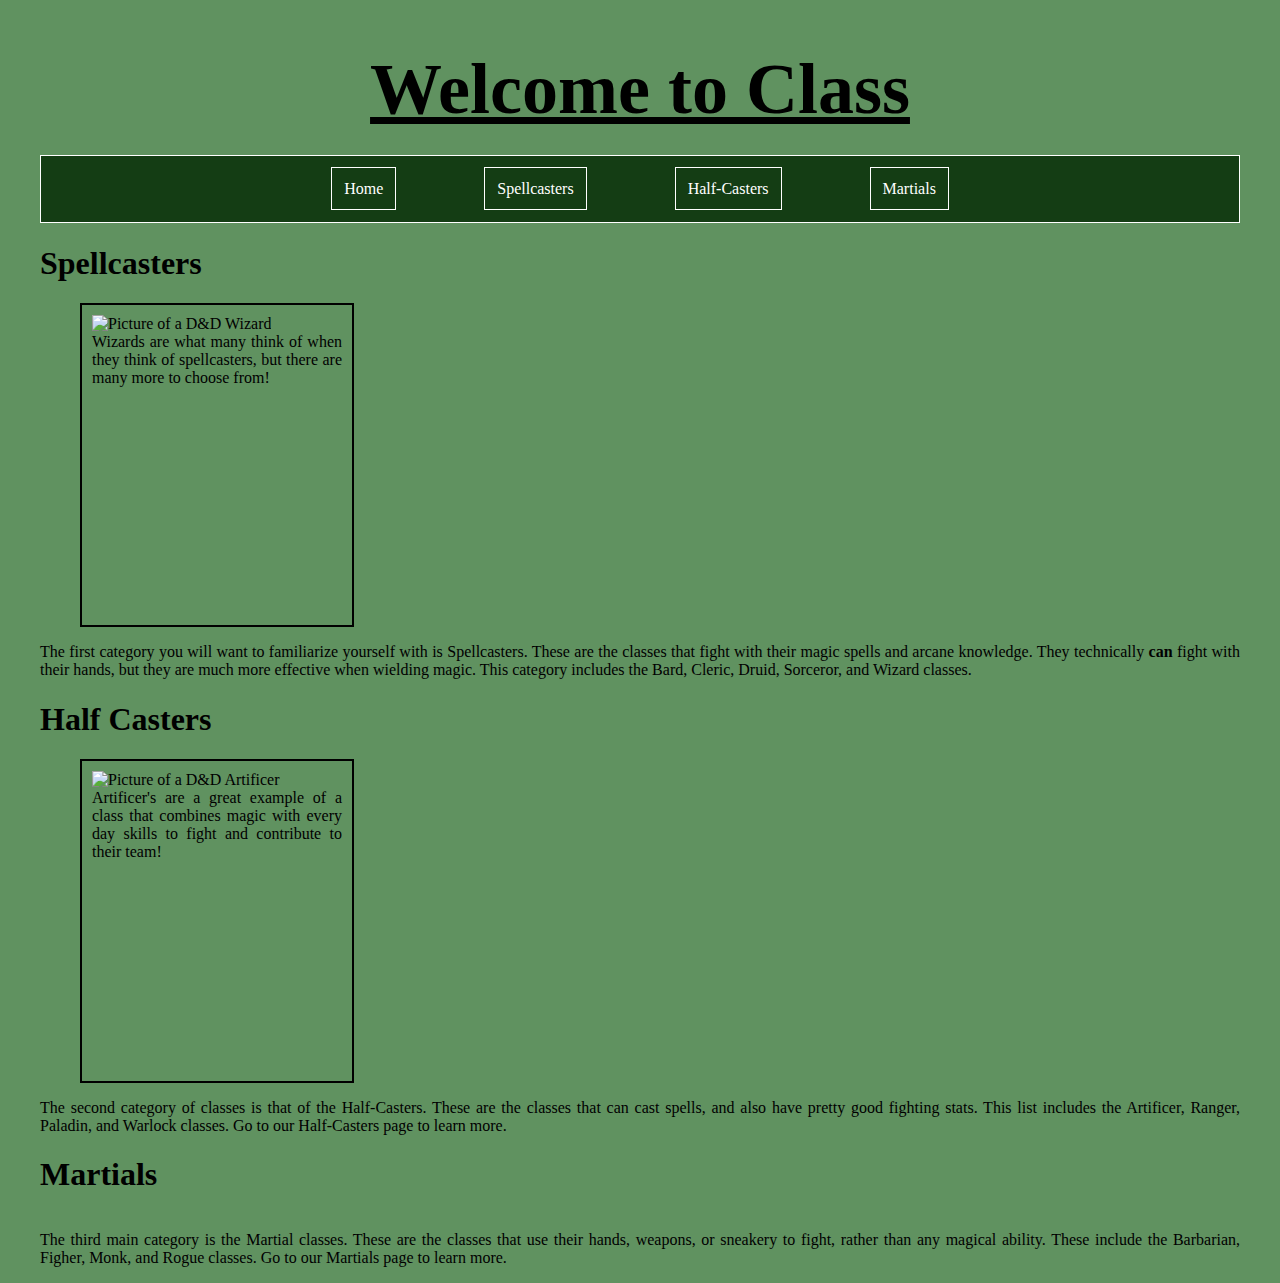
==== index.html @ 6b55c190 "artificers" ====
<!DOCTYPE html>
<html lang="en-US">
  <head>
    <title>Intro to D&D Classes</title>
    <link href="indexstyle.css" rel="stylesheet"/>
  </head>
  <div class="menu-container">  
    <main>
        <header>
           <h1 id="site-title">Welcome to Class</h1>
          <body>
            <nav>
              <ul>
                <li><a href="index.html" alt="go to homepage">Home</a></li>
                <li><a href="spellcasters.html" alt="go to spellcaster page">Spellcasters</a></li>
                <li><a href="halfcasters.html" alt="go to halfcaster page">Half-Casters</a></li>
                <li><a href="Martials.html" alt="go to martial page">Martials</a></li>
              </ul>
            </nav>
            </div>
        </header>
        <div class="main-container">
          <article>
            <h1>Spellcasters</h1>
            <p>
              <figure class="spellcaster-image">
              <img alt="Picture of a D&D Wizard" src="https://formofdread.files.wordpress.com/2023/08/token_162.png">
              <figcaption>
                Wizards are what many think of when they think of spellcasters, but there are many more to choose from!
              </figcaption>
              </figure>
              The first category you will want to familiarize yourself with is Spellcasters. These are the classes that fight with their magic spells and arcane knowledge. They technically <strong>can</strong> fight with their hands, but they are much more effective when wielding magic. This category includes the Bard, Cleric, Druid, Sorceror, and Wizard classes.
            </p>
          <h1>Half Casters</h1>
            <p>
              <figure class="spellcaster-image">
                <img alt="Picture of a D&D Artificer" src="https://i.pinimg.com/originals/24/0f/61/240f61443c28971198cf2741002cce6e.png">
                <figcaption>
                  Artificer's are a great example of a class that combines magic with every day skills to fight and contribute to their team!
                </figcaption>
                </figure>
              The second category of classes is that of the Half-Casters. These are the classes that can cast spells, and also have pretty good fighting stats. This list includes the Artificer, Ranger, Paladin, and Warlock classes. Go to our Half-Casters page to learn more.
            </p>
          <h1>Martials</h1>
            <p>
              The third main category is the Martial classes. These are the classes that use their hands, weapons, or sneakery to fight, rather than any magical ability. These include the Barbarian, Figher, Monk, and Rogue classes. Go to our Martials page to learn more.
            </p>
        </article>
      </body>
    </div>
  </main>
</html>
---- indexstyle.css ----
h1#site-title{
    color: black;
    text-align:center;
    font-size:72px;
    margin-bottom:24px;
    text-decoration:underline;
  }
  header nav ul {
    background: #143d14;
    color:white;
    list-style:none;
    text-align:center;
    padding:24px;
    border: 1px solid white;
  }
  nav ul li{
    padding:42px;
    display:inline;
    overflow:hidden;
  }
  header nav ul li a{
    text-decoration:none;
    color:white;
    border:1px solid white;
    padding:12px;
  }
  nav ul li a:hover{
    text-decoration:underline;
  }  
  body{
    background-color:#609260;
  }
  figure{
    border: 2px solid black;
    padding:10px;
    width: 250px; 
    height:300px; 
  }
  img{
    max-width: 250px;
  }
  article{
    text-align: justify;
  }
  p{
    float:right;
  }
  .main-container{
    width: 96%;
    margin: 0 auto;
    max-width: 1200px;
    text-align:center;
    display:block;
  }
  .menu-container{
    width: 96%;
    margin: 0 auto;
    max-width: 1200px;
    text-align:center;
    display:block;
  }
p{
  text-align:justify;
}
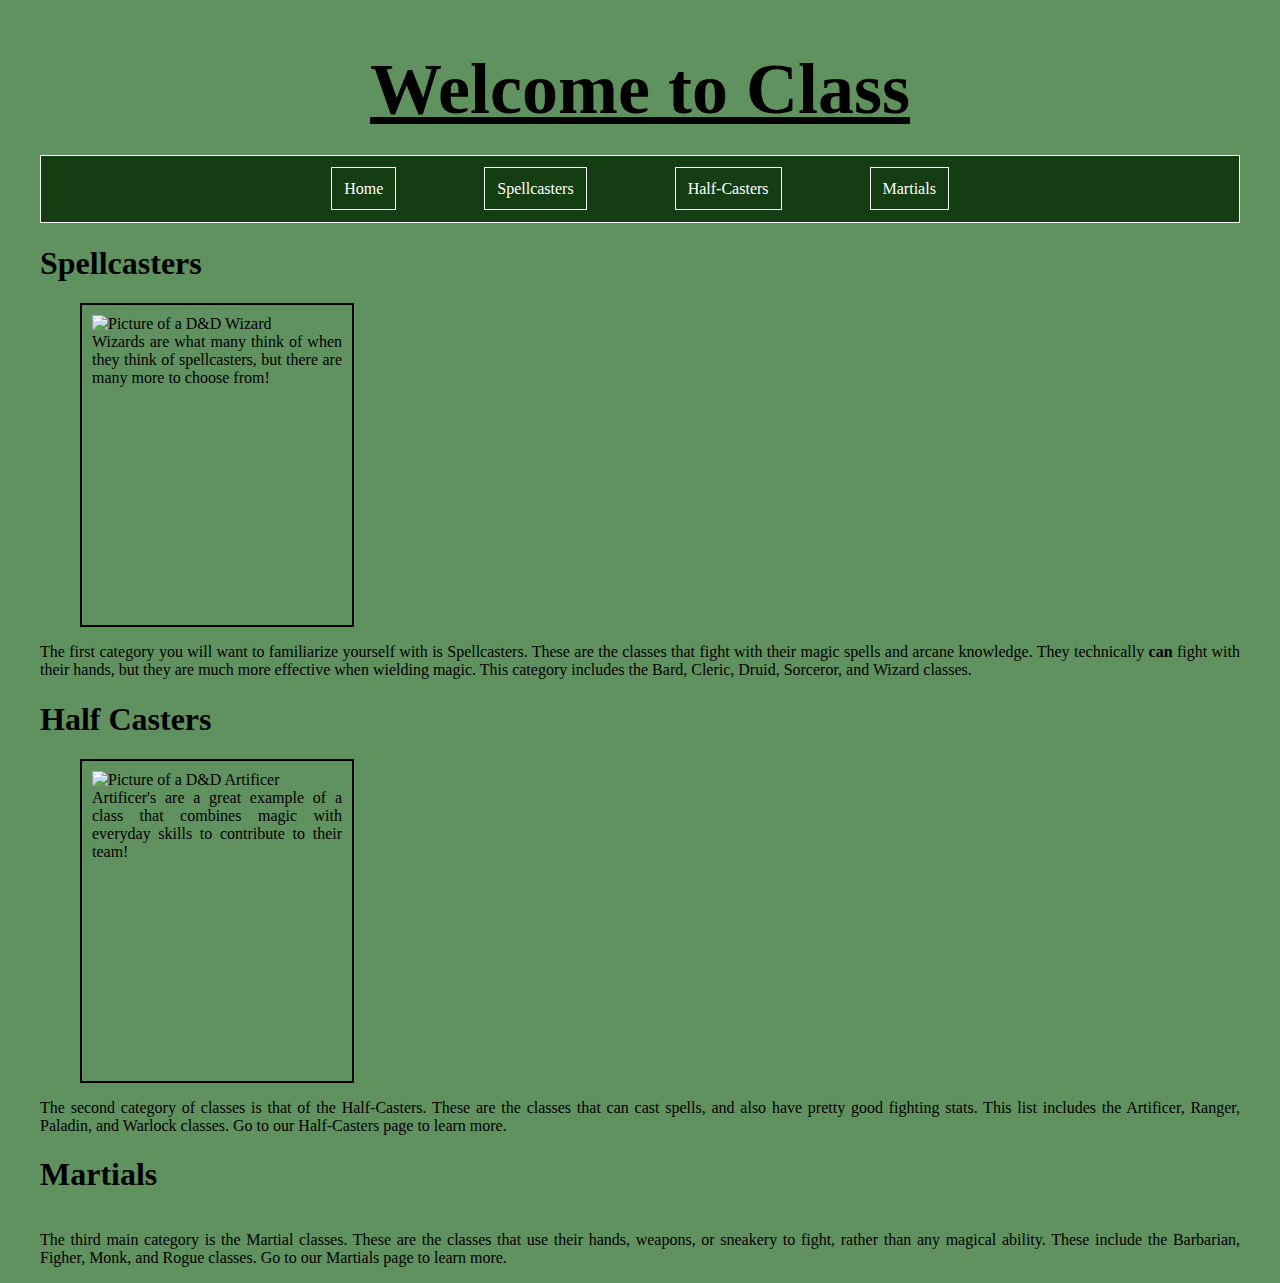
==== commit c24a07b0: "fix artificer caption" ====
--- a/index.html
+++ b/index.html
@@ -36,7 +36,7 @@
               <figure class="spellcaster-image">
                 <img alt="Picture of a D&D Artificer" src="https://i.pinimg.com/originals/24/0f/61/240f61443c28971198cf2741002cce6e.png">
                 <figcaption>
-                  Artificer's are a great example of a class that combines magic with every day skills to fight and contribute to their team!
+                  Artificer's are a great example of a class that combines magic with everyday skills to contribute to their team!
                 </figcaption>
                 </figure>
               The second category of classes is that of the Half-Casters. These are the classes that can cast spells, and also have pretty good fighting stats. This list includes the Artificer, Ranger, Paladin, and Warlock classes. Go to our Half-Casters page to learn more.
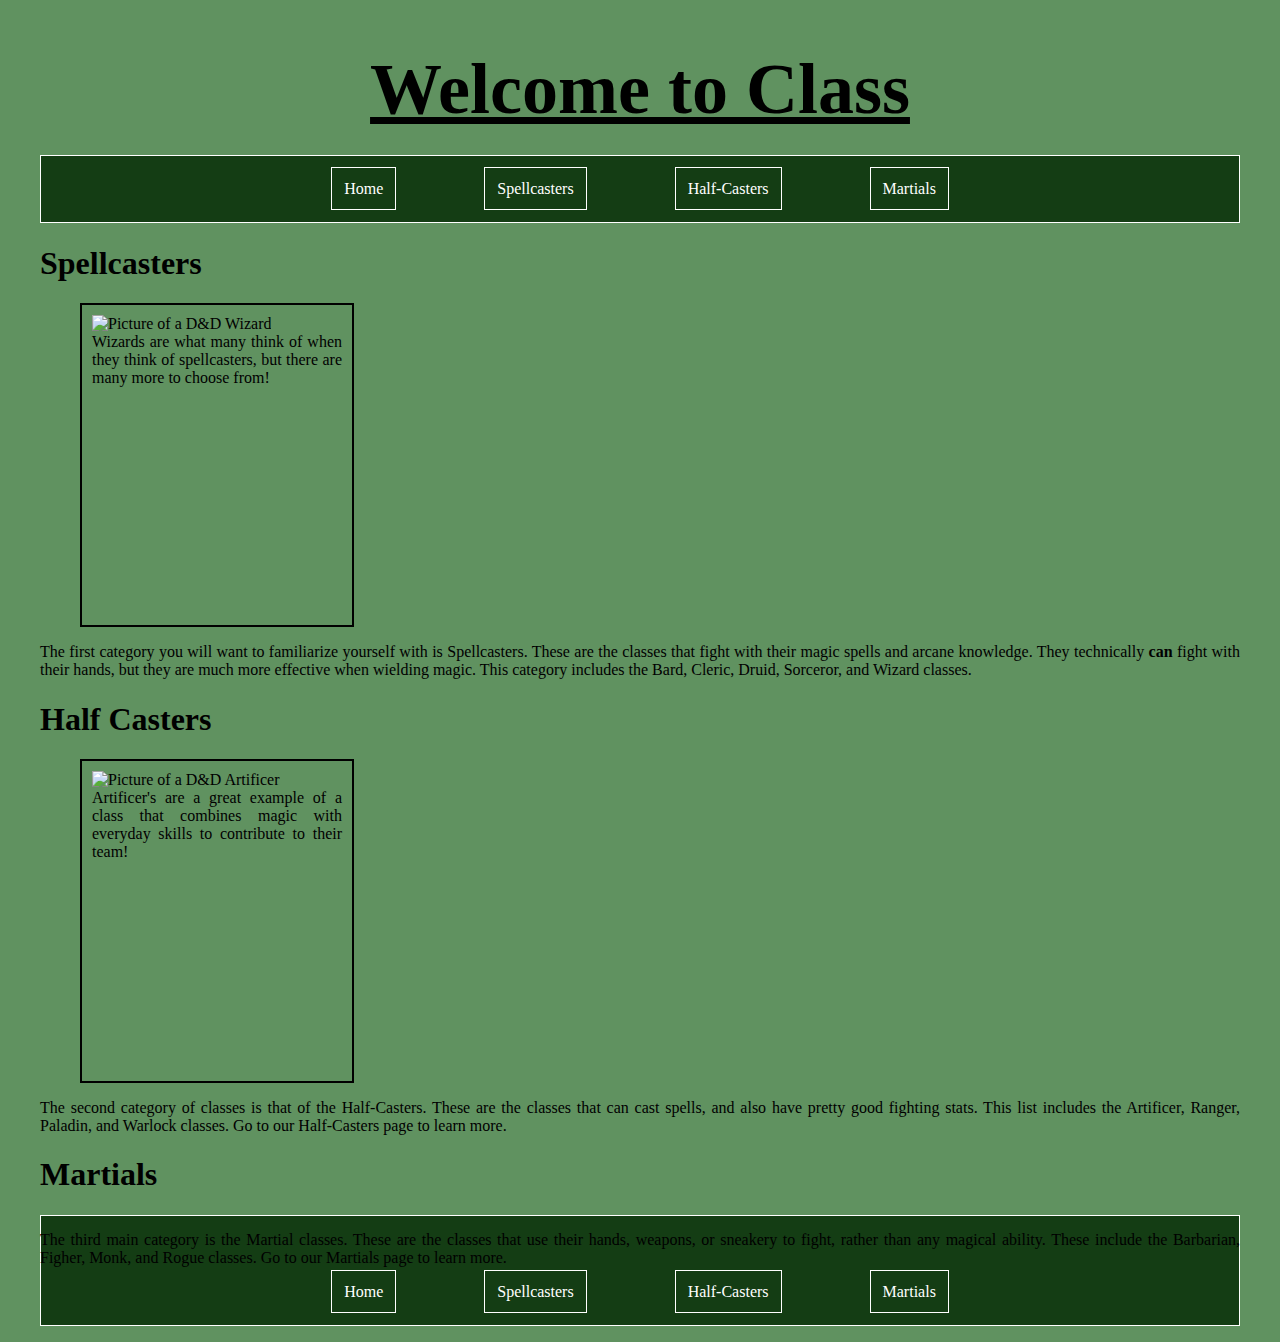
==== commit 25c65445: "add footer" ====
--- a/index.html
+++ b/index.html
@@ -47,6 +47,16 @@
             </p>
         </article>
       </body>
+      <footer>
+      <nav>
+        <ul>
+          <li><a href="index.html" alt="go to homepage">Home</a></li>
+          <li><a href="spellcasters.html" alt="go to spellcaster page">Spellcasters</a></li>
+          <li><a href="halfcasters.html" alt="go to halfcaster page">Half-Casters</a></li>
+          <li><a href="Martials.html" alt="go to martial page">Martials</a></li>
+        </ul>
+      </nav>
+    </footer>
     </div>
   </main>
 </html>--- a/indexstyle.css
+++ b/indexstyle.css
@@ -61,4 +61,26 @@
   }
 p{
   text-align:justify;
-}+}
+footer nav ul {
+  background: #143d14;
+  color:white;
+  list-style:none;
+  text-align:center;
+  padding:24px;
+  border: 1px solid white;
+}
+nav ul li{
+  padding:42px;
+  display:inline;
+  overflow:hidden;
+}
+footer nav ul li a{
+  text-decoration:none;
+  color:white;
+  border:1px solid white;
+  padding:12px;
+}
+nav ul li a:hover{
+  text-decoration:underline;
+}  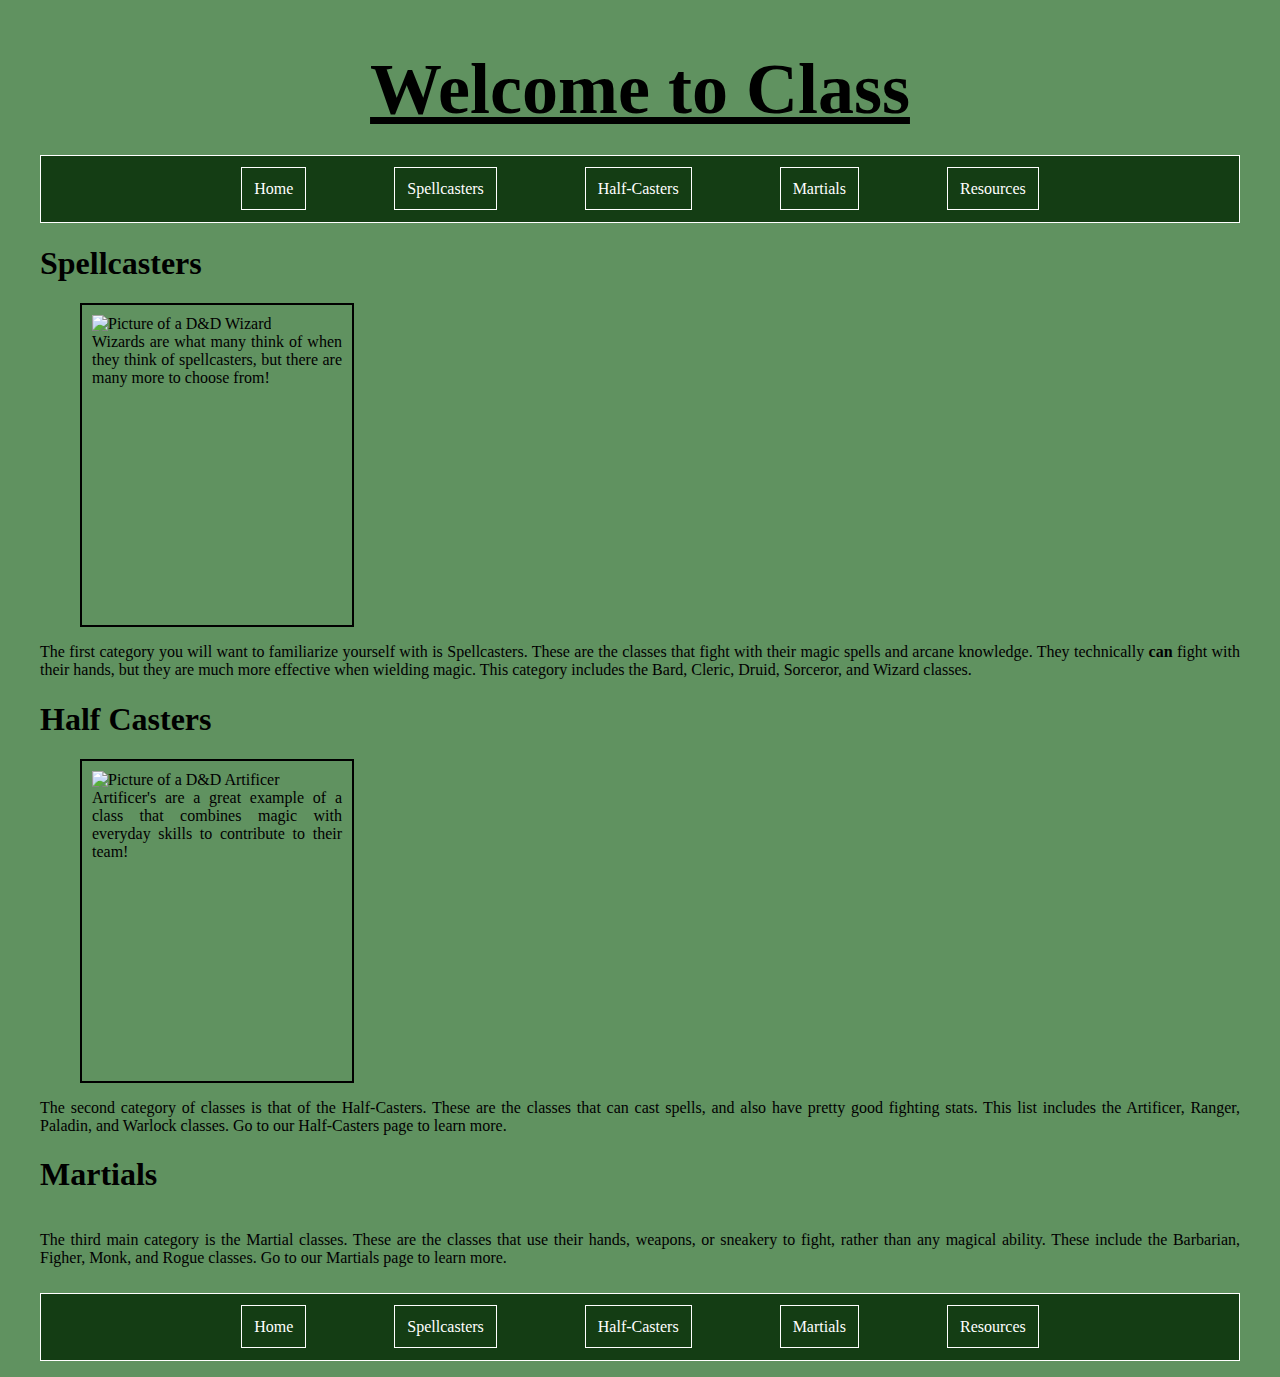
==== commit 12da655e: "add resources page" ====
--- a/index.html
+++ b/index.html
@@ -15,6 +15,7 @@
                 <li><a href="spellcasters.html" alt="go to spellcaster page">Spellcasters</a></li>
                 <li><a href="halfcasters.html" alt="go to halfcaster page">Half-Casters</a></li>
                 <li><a href="Martials.html" alt="go to martial page">Martials</a></li>
+                <li><a href="resources.html" alt="go to resources page">Resources</a></li>
               </ul>
             </nav>
             </div>
@@ -54,6 +55,7 @@
           <li><a href="spellcasters.html" alt="go to spellcaster page">Spellcasters</a></li>
           <li><a href="halfcasters.html" alt="go to halfcaster page">Half-Casters</a></li>
           <li><a href="Martials.html" alt="go to martial page">Martials</a></li>
+          <li><a href="resources.html" alt="go to resources page">Resources</a></li>
         </ul>
       </nav>
     </footer>
--- a/indexstyle.css
+++ b/indexstyle.css
@@ -69,6 +69,7 @@
   text-align:center;
   padding:24px;
   border: 1px solid white;
+  margin-top:100px;
 }
 nav ul li{
   padding:42px;
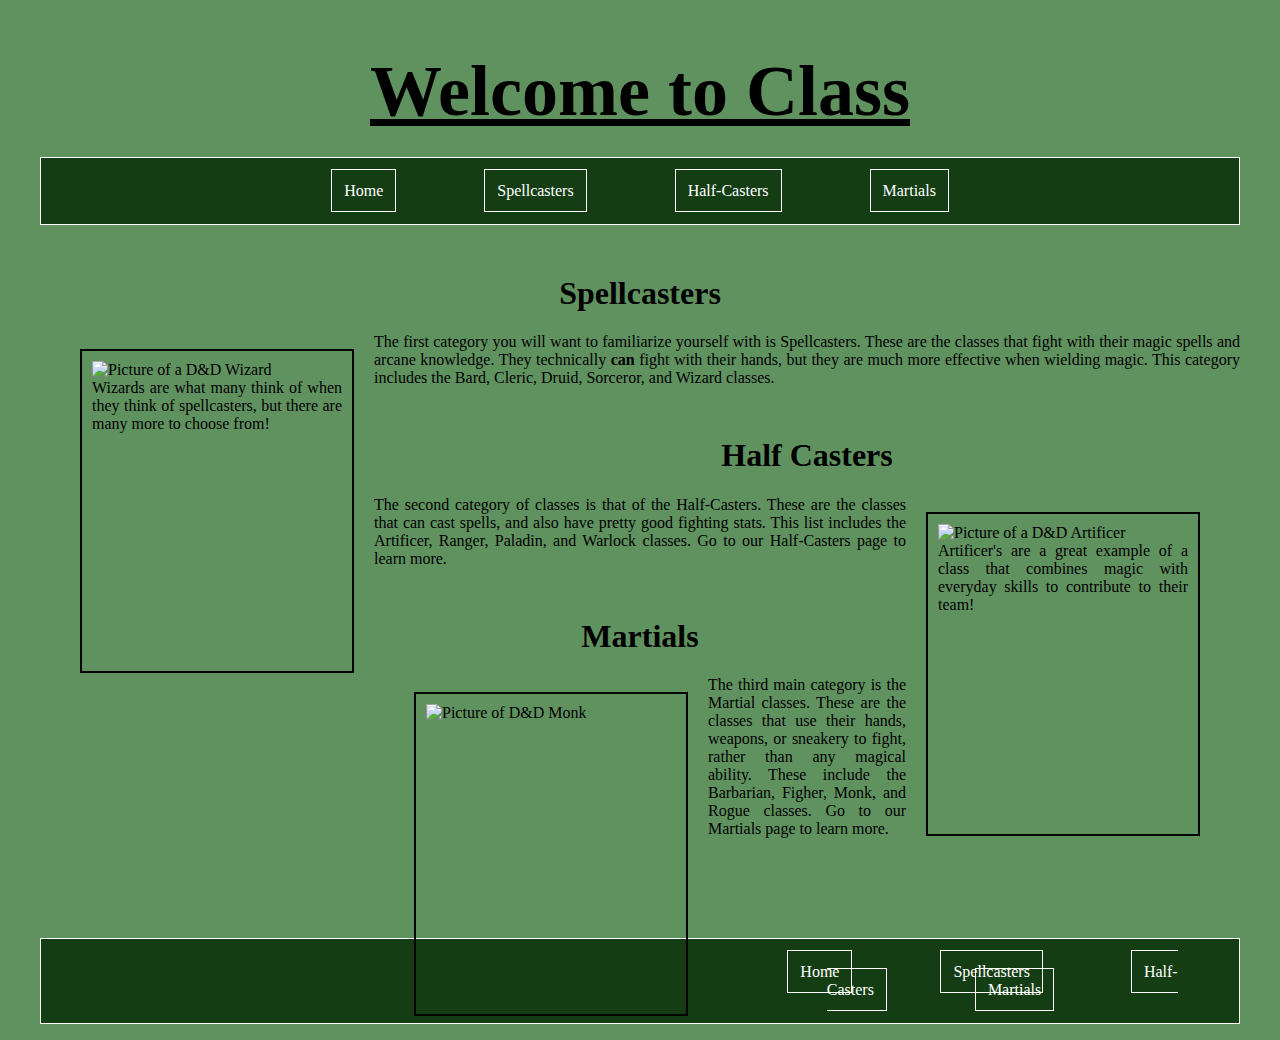
==== commit 1bf58087: "photo formats" ====
--- a/index.html
+++ b/index.html
@@ -15,7 +15,6 @@
                 <li><a href="spellcasters.html" alt="go to spellcaster page">Spellcasters</a></li>
                 <li><a href="halfcasters.html" alt="go to halfcaster page">Half-Casters</a></li>
                 <li><a href="Martials.html" alt="go to martial page">Martials</a></li>
-                <li><a href="resources.html" alt="go to resources page">Resources</a></li>
               </ul>
             </nav>
             </div>
@@ -24,7 +23,7 @@
           <article>
             <h1>Spellcasters</h1>
             <p>
-              <figure class="spellcaster-image">
+              <figure class="section-image odd">
               <img alt="Picture of a D&D Wizard" src="https://formofdread.files.wordpress.com/2023/08/token_162.png">
               <figcaption>
                 Wizards are what many think of when they think of spellcasters, but there are many more to choose from!
@@ -34,7 +33,7 @@
             </p>
           <h1>Half Casters</h1>
             <p>
-              <figure class="spellcaster-image">
+              <figure class="section-image even">
                 <img alt="Picture of a D&D Artificer" src="https://i.pinimg.com/originals/24/0f/61/240f61443c28971198cf2741002cce6e.png">
                 <figcaption>
                   Artificer's are a great example of a class that combines magic with everyday skills to contribute to their team!
@@ -44,6 +43,9 @@
             </p>
           <h1>Martials</h1>
             <p>
+              <figure class="section-image odd">
+                <img alt="Picture of D&D Monk" src="https://i.pinimg.com/originals/5e/9f/e2/5e9fe2d2425c3362e6c0de4061edff57.png">
+              </figure>
               The third main category is the Martial classes. These are the classes that use their hands, weapons, or sneakery to fight, rather than any magical ability. These include the Barbarian, Figher, Monk, and Rogue classes. Go to our Martials page to learn more.
             </p>
         </article>
@@ -55,7 +57,6 @@
           <li><a href="spellcasters.html" alt="go to spellcaster page">Spellcasters</a></li>
           <li><a href="halfcasters.html" alt="go to halfcaster page">Half-Casters</a></li>
           <li><a href="Martials.html" alt="go to martial page">Martials</a></li>
-          <li><a href="resources.html" alt="go to resources page">Resources</a></li>
         </ul>
       </nav>
     </footer>
--- a/indexstyle.css
+++ b/indexstyle.css
@@ -4,6 +4,11 @@
     font-size:72px;
     margin-bottom:24px;
     text-decoration:underline;
+  }
+  h1{
+    text-align:center;
+    margin-top: 50px;
+    font-family: Garamond, Times, serif;
   }
   header nav ul {
     background: #143d14;
@@ -43,7 +48,8 @@
     text-align: justify;
   }
   p{
-    float:right;
+    text-align:justify;
+    float:center;
   }
   .main-container{
     width: 96%;
@@ -62,6 +68,14 @@
 p{
   text-align:justify;
 }
+figure.section-image.odd{
+  float:left;
+  margin-right: 20px;
+  }
+figure.section-image.even{
+    float:right;
+    margin-left: 20px;
+    }
 footer nav ul {
   background: #143d14;
   color:white;
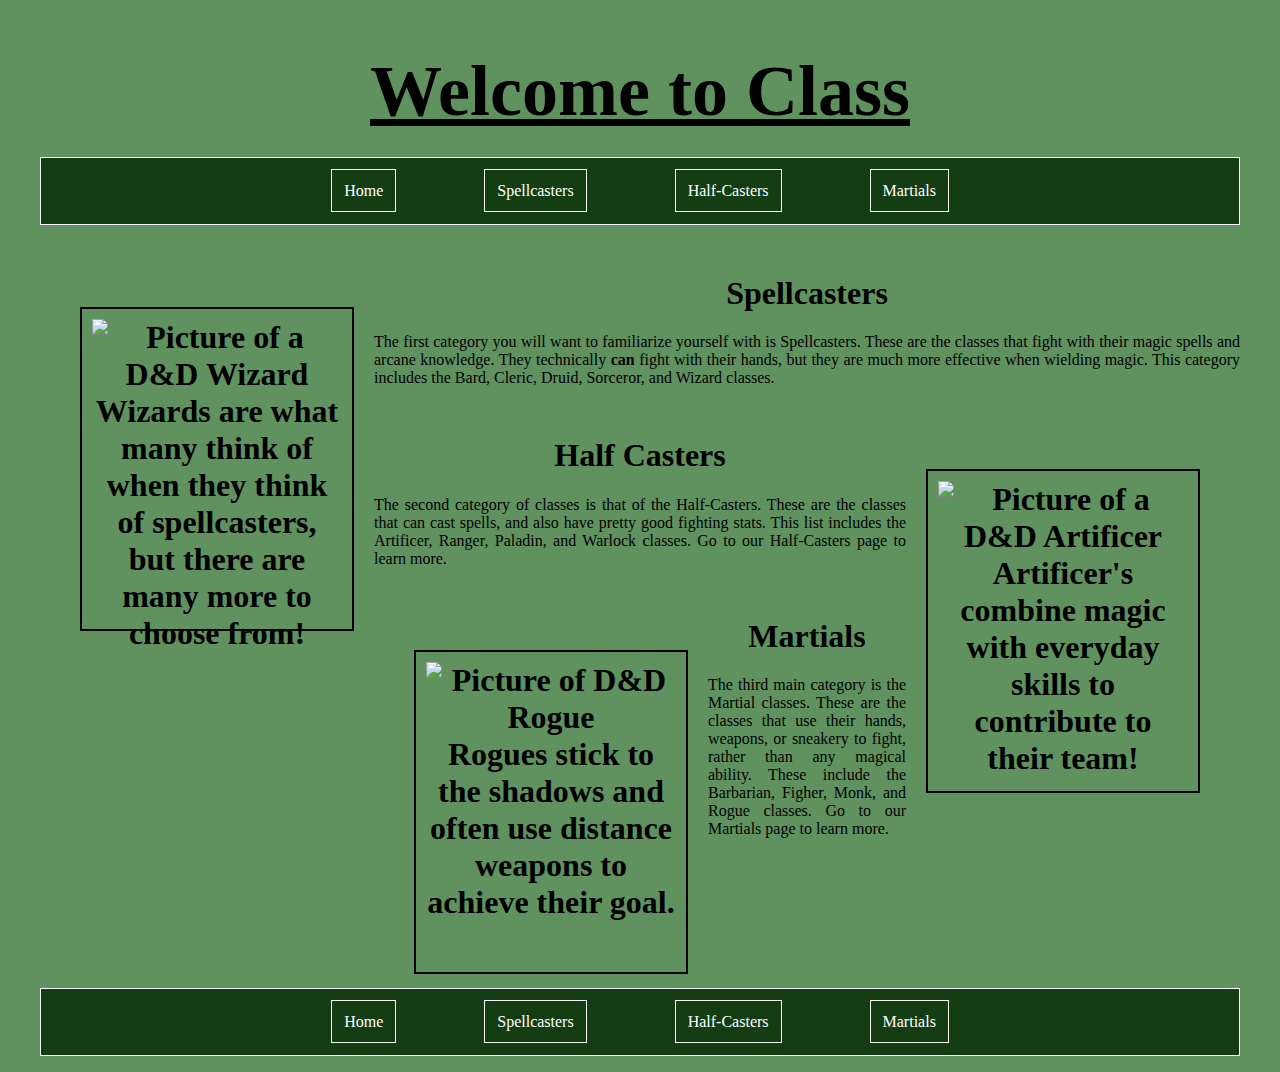
==== commit ed231378: "new html" ====
--- a/index.html
+++ b/index.html
@@ -21,31 +21,37 @@
         </header>
         <div class="main-container">
           <article>
-            <h1>Spellcasters</h1>
-            <p>
+            <h1 class="first-section">Spellcasters
               <figure class="section-image odd">
-              <img alt="Picture of a D&D Wizard" src="https://formofdread.files.wordpress.com/2023/08/token_162.png">
-              <figcaption>
+               <img alt="Picture of a D&D Wizard" src="https://formofdread.files.wordpress.com/2023/08/token_162.png">
+                <figcaption>
                 Wizards are what many think of when they think of spellcasters, but there are many more to choose from!
+                </figcaption>
+               </figure>
+              </h1>
+            <p class="first">
+              The first category you will want to familiarize yourself with is Spellcasters. These are the classes that fight with their magic spells and arcane knowledge. They technically <strong>can</strong> fight with their hands, but they are much more effective when wielding magic. This category includes the Bard, Cleric, Druid, Sorceror, and Wizard classes.
+            </p>
+          <h1>Half Casters
+           <figure class="section-image even">
+             <img alt="Picture of a D&D Artificer" src="https://i.pinimg.com/originals/24/0f/61/240f61443c28971198cf2741002cce6e.png">
+               <figcaption>
+                Artificer's combine magic with everyday skills to contribute to their team!
+               </figcaption>
+             </figure>
+          </h1>
+            <p class="even">
+              The second category of classes is that of the Half-Casters. These are the classes that can cast spells, and also have pretty good fighting stats. This list includes the Artificer, Ranger, Paladin, and Warlock classes. Go to our Half-Casters page to learn more.
+            </p>
+          <h1>Martials
+             <figure class="section-image odd">
+                <img alt="Picture of D&D Rogue" src="https://i.pinimg.com/originals/5e/9f/e2/5e9fe2d2425c3362e6c0de4061edff57.png">
+                <figcaption>
+                Rogues stick to the shadows and often use distance weapons to achieve their goal.
               </figcaption>
               </figure>
-              The first category you will want to familiarize yourself with is Spellcasters. These are the classes that fight with their magic spells and arcane knowledge. They technically <strong>can</strong> fight with their hands, but they are much more effective when wielding magic. This category includes the Bard, Cleric, Druid, Sorceror, and Wizard classes.
-            </p>
-          <h1>Half Casters</h1>
-            <p>
-              <figure class="section-image even">
-                <img alt="Picture of a D&D Artificer" src="https://i.pinimg.com/originals/24/0f/61/240f61443c28971198cf2741002cce6e.png">
-                <figcaption>
-                  Artificer's are a great example of a class that combines magic with everyday skills to contribute to their team!
-                </figcaption>
-                </figure>
-              The second category of classes is that of the Half-Casters. These are the classes that can cast spells, and also have pretty good fighting stats. This list includes the Artificer, Ranger, Paladin, and Warlock classes. Go to our Half-Casters page to learn more.
-            </p>
-          <h1>Martials</h1>
-            <p>
-              <figure class="section-image odd">
-                <img alt="Picture of D&D Monk" src="https://i.pinimg.com/originals/5e/9f/e2/5e9fe2d2425c3362e6c0de4061edff57.png">
-              </figure>
+            </h1>
+            <p class="odd">
               The third main category is the Martial classes. These are the classes that use their hands, weapons, or sneakery to fight, rather than any magical ability. These include the Barbarian, Figher, Monk, and Rogue classes. Go to our Martials page to learn more.
             </p>
         </article>
--- a/indexstyle.css
+++ b/indexstyle.css
@@ -83,7 +83,7 @@
   text-align:center;
   padding:24px;
   border: 1px solid white;
-  margin-top:100px;
+  margin-top:150px;
 }
 nav ul li{
   padding:42px;
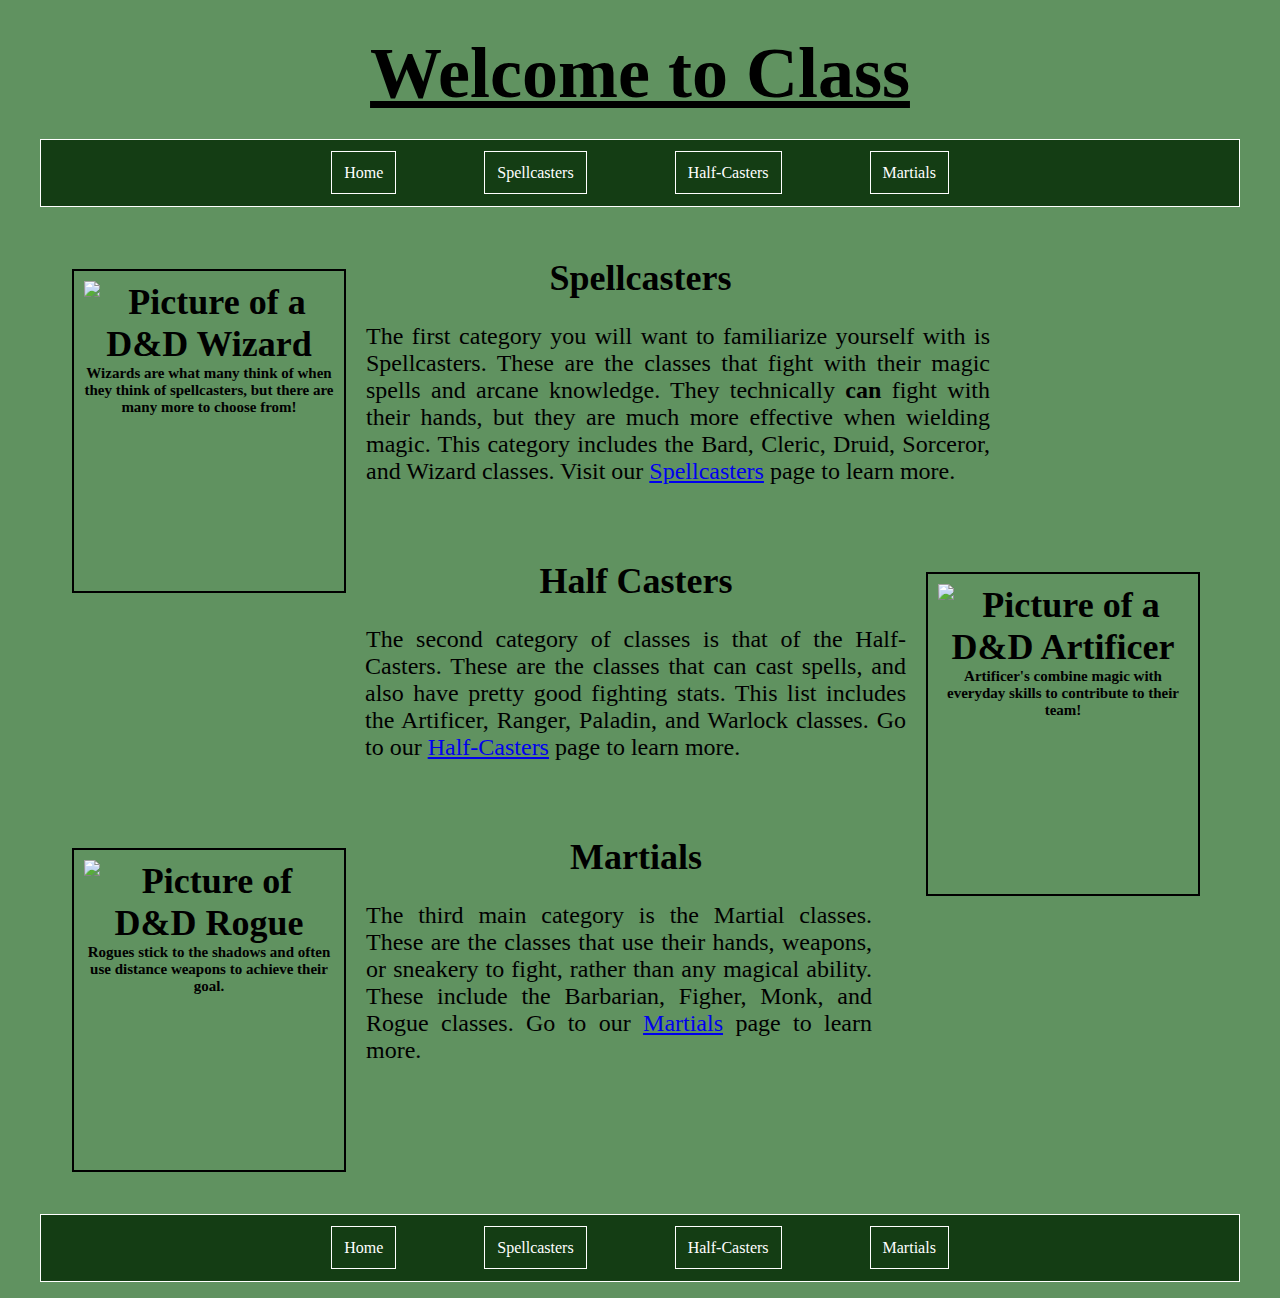
==== commit 10ff1e22: "add page links" ====
--- a/index.html
+++ b/index.html
@@ -30,7 +30,7 @@
                </figure>
               </h1>
             <p class="first">
-              The first category you will want to familiarize yourself with is Spellcasters. These are the classes that fight with their magic spells and arcane knowledge. They technically <strong>can</strong> fight with their hands, but they are much more effective when wielding magic. This category includes the Bard, Cleric, Druid, Sorceror, and Wizard classes.
+              The first category you will want to familiarize yourself with is Spellcasters. These are the classes that fight with their magic spells and arcane knowledge. They technically <strong>can</strong> fight with their hands, but they are much more effective when wielding magic. This category includes the Bard, Cleric, Druid, Sorceror, and Wizard classes. Visit our <a href="spellcasters.html" alt="go to spellcaster page">Spellcasters</a> page to learn more.
             </p>
           <h1>Half Casters
            <figure class="section-image even">
@@ -41,7 +41,7 @@
              </figure>
           </h1>
             <p class="even">
-              The second category of classes is that of the Half-Casters. These are the classes that can cast spells, and also have pretty good fighting stats. This list includes the Artificer, Ranger, Paladin, and Warlock classes. Go to our Half-Casters page to learn more.
+              The second category of classes is that of the Half-Casters. These are the classes that can cast spells, and also have pretty good fighting stats. This list includes the Artificer, Ranger, Paladin, and Warlock classes. Go to our <a href="halfcasters.html" alt="go to halfcaster page">Half-Casters</a> page to learn more.
             </p>
           <h1>Martials
              <figure class="section-image odd">
@@ -52,7 +52,7 @@
               </figure>
             </h1>
             <p class="odd">
-              The third main category is the Martial classes. These are the classes that use their hands, weapons, or sneakery to fight, rather than any magical ability. These include the Barbarian, Figher, Monk, and Rogue classes. Go to our Martials page to learn more.
+              The third main category is the Martial classes. These are the classes that use their hands, weapons, or sneakery to fight, rather than any magical ability. These include the Barbarian, Figher, Monk, and Rogue classes. Go to our <a href="Martials.html" alt="go to martial page">Martials</a> page to learn more.
             </p>
         </article>
       </body>
--- a/indexstyle.css
+++ b/indexstyle.css
@@ -1,96 +1,30 @@
 h1#site-title{
-    color: black;
-    text-align:center;
-    font-size:72px;
-    margin-bottom:24px;
-    text-decoration:underline;
-  }
-  h1{
-    text-align:center;
-    margin-top: 50px;
-    font-family: Garamond, Times, serif;
-  }
-  header nav ul {
-    background: #143d14;
-    color:white;
-    list-style:none;
-    text-align:center;
-    padding:24px;
-    border: 1px solid white;
-  }
-  nav ul li{
-    padding:42px;
-    display:inline;
-    overflow:hidden;
-  }
-  header nav ul li a{
-    text-decoration:none;
-    color:white;
-    border:1px solid white;
-    padding:12px;
-  }
-  nav ul li a:hover{
-    text-decoration:underline;
-  }  
-  body{
-    background-color:#609260;
-  }
-  figure{
-    border: 2px solid black;
-    padding:10px;
-    width: 250px; 
-    height:300px; 
-  }
-  img{
-    max-width: 250px;
-  }
-  article{
-    text-align: justify;
-  }
-  p{
-    text-align:justify;
-    float:center;
-  }
-  .main-container{
-    width: 96%;
-    margin: 0 auto;
-    max-width: 1200px;
-    text-align:center;
-    display:block;
-  }
-  .menu-container{
-    width: 96%;
-    margin: 0 auto;
-    max-width: 1200px;
-    text-align:center;
-    display:block;
-  }
-p{
-  text-align:justify;
+  color: black;
+  text-align:center;
+  font-size:72px;
+  margin-bottom:24px;
+  margin-top: 32px;
+  text-decoration:underline;
 }
-figure.section-image.odd{
-  float:left;
-  margin-right: 20px;
-  }
-figure.section-image.even{
-    float:right;
-    margin-left: 20px;
-    }
-footer nav ul {
+h1{
+  text-align:center;
+  margin-top: 75px;
+  font-family: Garamond, Times, serif;
+}
+header nav ul {
   background: #143d14;
   color:white;
   list-style:none;
   text-align:center;
   padding:24px;
   border: 1px solid white;
-  margin-top:150px;
 }
 nav ul li{
   padding:42px;
   display:inline;
   overflow:hidden;
 }
-footer nav ul li a{
+header nav ul li a{
   text-decoration:none;
   color:white;
   border:1px solid white;
@@ -98,4 +32,99 @@
 }
 nav ul li a:hover{
   text-decoration:underline;
+}  
+body{
+  background-color:#609260;
+}
+figure{
+  border: 2px solid black;
+  padding:10px;
+  width: 250px; 
+  height:300px; 
+  margin-top:12px;
+}
+figcaption{
+font-size:15px;
+}
+img{
+  max-width: 250px;
+}
+article{
+  text-align: justify;
+  font-size:18px;
+}
+p{
+  text-align:justify;
+  float:center;
+  font-size:24px;
+  max-width:1020px;
+
+}
+.main-container{
+  width: 96%;
+  margin: 0 auto;
+  max-width: 1200px;
+  text-align:center;
+  display:block;
+}
+.menu-container{
+  width: 96%;
+  margin: 0 auto;
+  max-width: 1200px;
+  text-align:center;
+  display:block;
+}
+p{
+text-align:justify;
+}
+
+.even{
+max-width: 650px;
+margin-left:325px;
+}
+
+.first{
+margin-left:150px;
+max-width:800px;
+}
+
+.odd{
+margin-left:32px;
+max-width:800px;
+}
+
+figure.section-image.odd{
+float:left;
+margin-right: 20px;
+}
+figure.section-image.even{
+  float:right;
+  margin-left: 20px;
+  }
+.first-section{
+margin-top:50px;
+margin-right: 325px;
+}
+footer nav ul {
+background: #143d14;
+color:white;
+list-style:none;
+text-align:center;
+padding:24px;
+border: 1px solid white;
+margin-top:150px;
+}
+nav ul li{
+padding:42px;
+display:inline;
+overflow:hidden;
+}
+footer nav ul li a{
+text-decoration:none;
+color:white;
+border:1px solid white;
+padding:12px;
+}
+nav ul li a:hover{
+text-decoration:underline;
 }  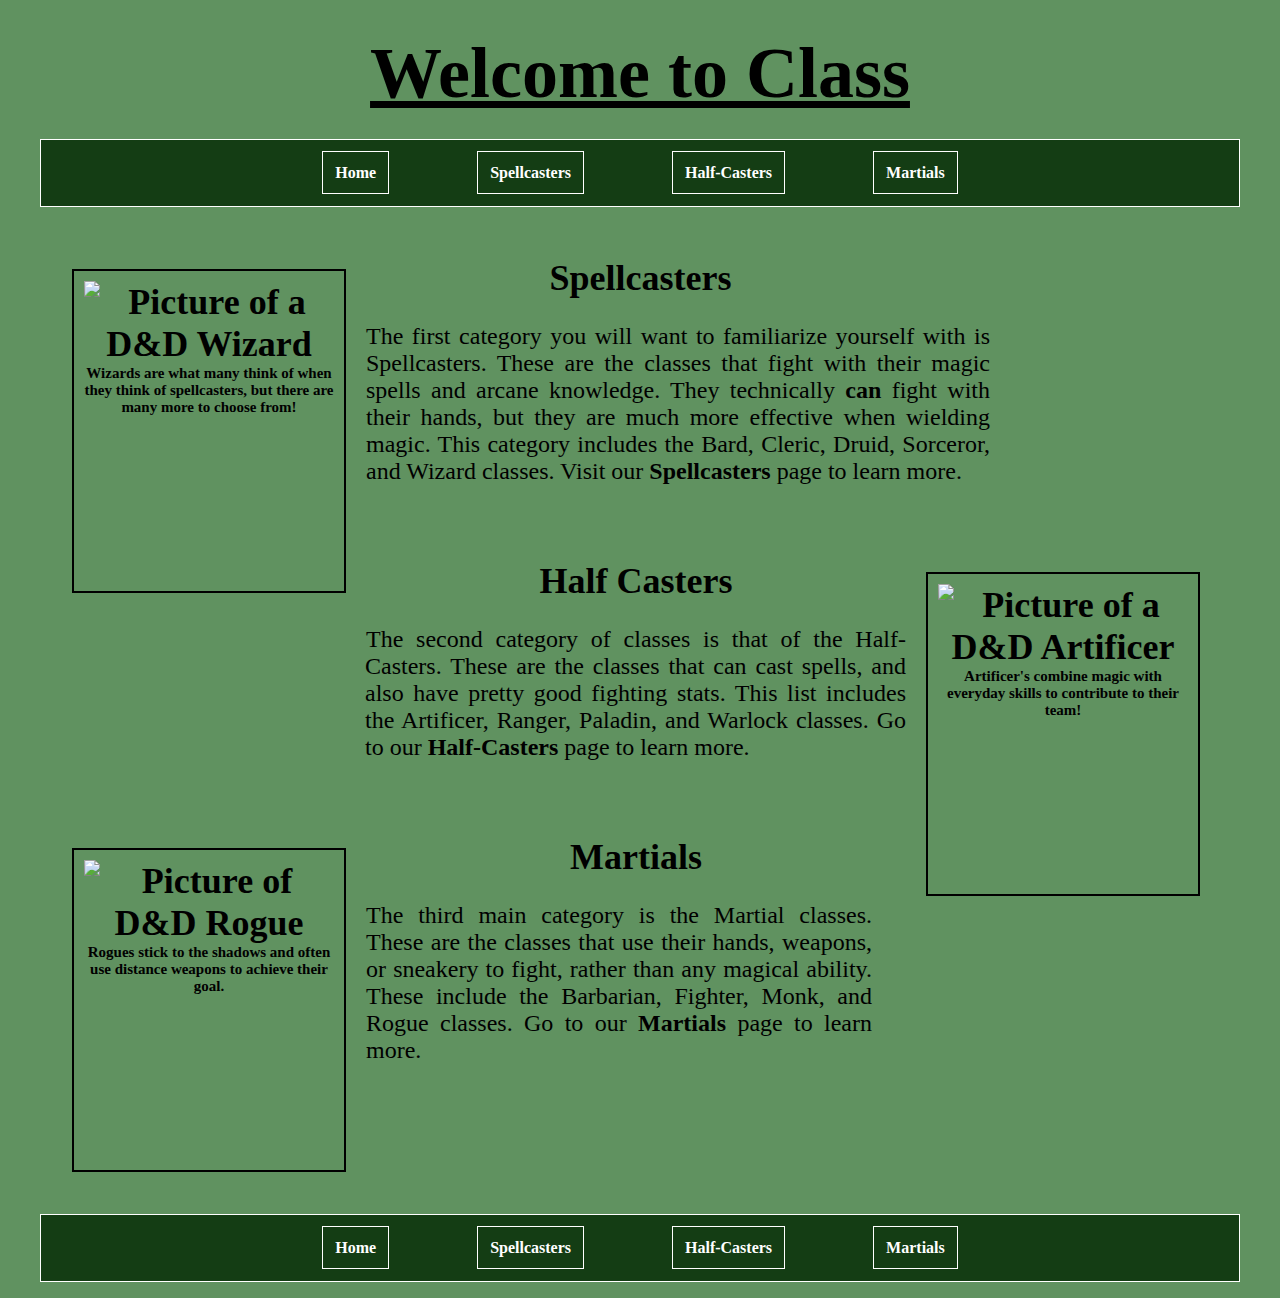
==== commit c6c23d45: "typo and font size" ====
--- a/index.html
+++ b/index.html
@@ -52,7 +52,7 @@
               </figure>
             </h1>
             <p class="odd">
-              The third main category is the Martial classes. These are the classes that use their hands, weapons, or sneakery to fight, rather than any magical ability. These include the Barbarian, Figher, Monk, and Rogue classes. Go to our <a href="Martials.html" alt="go to martial page">Martials</a> page to learn more.
+              The third main category is the Martial classes. These are the classes that use their hands, weapons, or sneakery to fight, rather than any magical ability. These include the Barbarian, Fighter, Monk, and Rogue classes. Go to our <a href="Martials.html" alt="go to martial page">Martials</a> page to learn more.
             </p>
         </article>
       </body>
--- a/indexstyle.css
+++ b/indexstyle.css
@@ -58,8 +58,15 @@
   float:center;
   font-size:24px;
   max-width:1020px;
-
 }
+a{
+  text-decoration: none;
+  font-weight: bold;
+  color: black;
+}
+a:hover{
+  text-decoration:underline;
+} 
 .main-container{
   width: 96%;
   margin: 0 auto;
